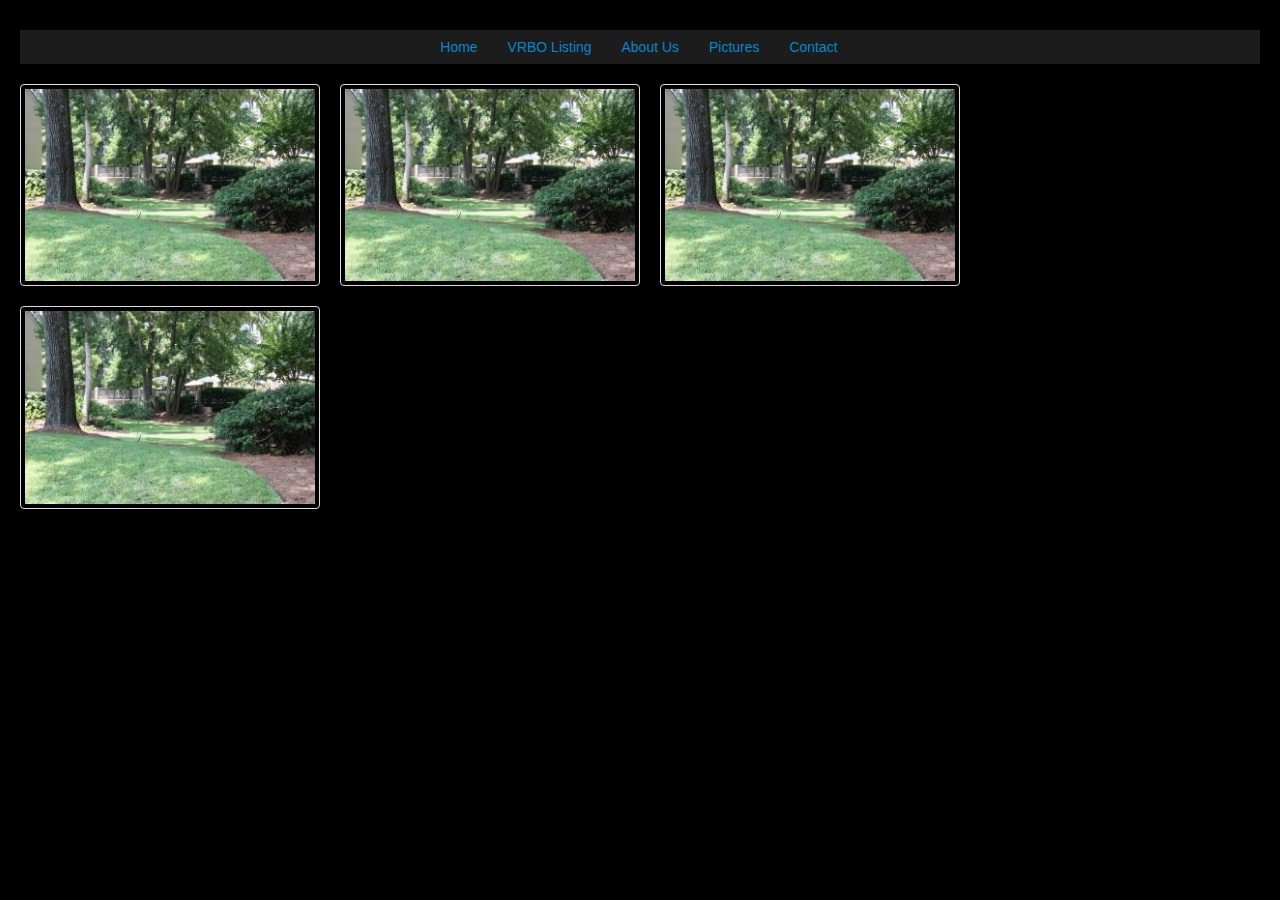
==== pictures.html @ 1d337902 "Add all the web page files" ====
<!DOCTYPE html>
<html>

<head>
<meta charset="utf-8">
<link rel="stylesheet" href="css/bootstrap.css">
<link rel="stylesheet" href="css/carl.css">
<script src="js/jquery-1.9.1.js"></script>
<script src="js/bootstrap.js"></script>
<script src="holder.js"></script>
<script>
function myFunction(over)
{
if (over == true)
document.getElementById("cc-footer").style.background = "#FFFF00";
else
document.getElementById("cc-footer").style.background = "#FF00FF";
}
</script>

<script>
// Load this when the DOM is ready
$(function(){
// You used .myCarousel here.
// That's the class selector not the id selector,
// which is #myCarousel
$('#myCarousel').carousel();
});
</script>

</head>
<body style="background-color: #000000;">
<div class="container-fluid">
<div class="row-fluid" style="background-color: #000000; height: 30px;"></div>
      <div class="row-fluid">
      <div class="row-fluid">
        <ul class="nav nav-pills center-navbar" style="background-color: #1C1C1C;">
          <li><a href="index.html">Home</a></li>
          <li><a href="http://www.vrbo.com/36523/">VRBO Listing</a></li>
          <li><a href="aboutus.html">About Us</a></li>
          <li><a href="pictures.html">Pictures</a></li>
          <li><a href="#">Contact</a></li>
        </ul>
      </div>
    </div>

      <ul class="thumbnails">
        <li class="span4">
            <a href="#" class="thumbnail">
            <img src="images/condo_grounds2-300-300.jpg" alt="My Image" />   
            </a>
        </li>
        <li class="span4">
            <a href="#" class="thumbnail">
            <img src="images/condo_grounds2-300-300.jpg" alt="My Image" />   
            </a>
        </li>
        <li class="span4">
            <a href="#" class="thumbnail">
            <img src="images/condo_grounds2-300-300.jpg" alt="My Image" />   
            </a>
        </li>
        <li class="span4">
            <a href="#" class="thumbnail">
            <img src="images/condo_grounds2-300-300.jpg" alt="My Image" />   
            </a>
        </li>
      </ul>
</div>
</body>
</html>
---- css/carl.css ----
/* Sticky footer styles
-------------------------------------------------- */
html,
body {
  height: 100%;
  /* The html and body elements cannot have any padding or margin. */
}

/* Wrapper for page content to push down footer */
#wrap {
  min-height: 100%;
  height: auto !important;
  height: 100%;
  /* Negative indent footer by it's height */
  margin: 0 auto -35px;
}

/* Set the fixed height of the footer here */
#push,
#footer {
  height: 35px;
}
#footer {
  background-color: #1C1C1C;
  text-align: center;
  vertical-align: middle;
}

.center.navbar .nav,
.center.navbar .nav > li {
    float:none;
    display:inline-block;
    *display:inline; /* ie7 fix */
    *zoom:1; /* hasLayout ie7 trigger */
    vertical-align: top;
}
.center .navbar-inner {
    text-align:center;
}

.center-navbar {
   text-align: center;
}
.center-navbar > li {
   float: none;
   display: inline-block;
}
.center .dropdown-menu {
    text-align: left;
}
.center-image {
   display:block;
   margin-left:auto;
   margin-right:auto;
   vertical-align:middle;
}

.center-image2 {
    position: absolute;
    top: 50%;
    left: 50%;
    height: 30%;
    width: 50%;
    margin: -15% 0 0 -25%;
}
#cc-color {
  color: #FFFF00;
}
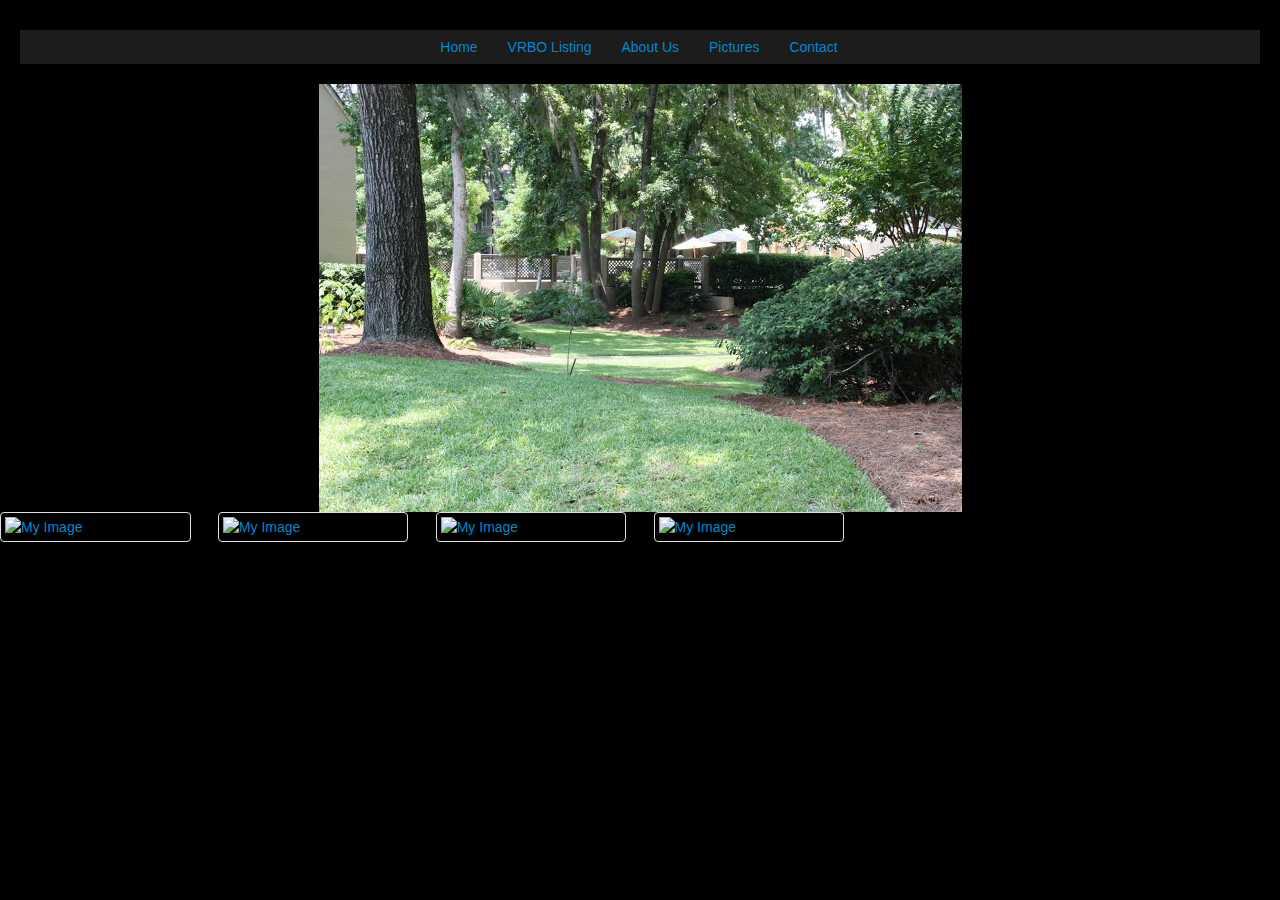
==== commit 78c31828: "Update the pictures.html" ====
--- a/pictures.html
+++ b/pictures.html
@@ -29,11 +29,17 @@
 </script>
 
 </head>
+<script>
+function myFunction(myfilename)
+{
+var filename = myfilename.replace(/^.*[\\\/]/, '')
+alert("myFunction parameter: " + filename);
+}
+</script>
 <body style="background-color: #000000;">
 <div class="container-fluid">
-<div class="row-fluid" style="background-color: #000000; height: 30px;"></div>
-      <div class="row-fluid">
-      <div class="row-fluid">
+  <div class="row-fluid" style="background-color: #000000; height: 30px;"></div>
+    <div class="row-fluid">
         <ul class="nav nav-pills center-navbar" style="background-color: #1C1C1C;">
           <li><a href="index.html">Home</a></li>
           <li><a href="http://www.vrbo.com/36523/">VRBO Listing</a></li>
@@ -41,31 +47,37 @@
           <li><a href="pictures.html">Pictures</a></li>
           <li><a href="#">Contact</a></li>
         </ul>
+    </div>
+  </div>
+  <div class="row-fluid" style="background-color: #000000;">
+    <div class="span12">
+      <div style="width: 100%; text-align: center">
+        <img src="images/condo_grounds2.jpg"/>
       </div>
     </div>
-
-      <ul class="thumbnails">
-        <li class="span4">
-            <a href="#" class="thumbnail">
-            <img src="images/condo_grounds2-300-300.jpg" alt="My Image" />   
-            </a>
-        </li>
-        <li class="span4">
-            <a href="#" class="thumbnail">
-            <img src="images/condo_grounds2-300-300.jpg" alt="My Image" />   
-            </a>
-        </li>
-        <li class="span4">
-            <a href="#" class="thumbnail">
-            <img src="images/condo_grounds2-300-300.jpg" alt="My Image" />   
-            </a>
-        </li>
-        <li class="span4">
-            <a href="#" class="thumbnail">
-            <img src="images/condo_grounds2-300-300.jpg" alt="My Image" />   
-            </a>
-        </li>
-      </ul>
+  </div>
+  <div class="row-fluid">
+  <div class="span12"">
+    <ul class="thumbnails">
+      <li class="span2"><a href="#" class="thumbnail">
+        <img src="images/thumbnails/condo_grounds2-150-150.jpg" alt="My Image" onmouseover="javascript:myFunction(src)"/>   
+        </a>
+      </li>
+      <li class="span2"><a href="#" class="thumbnail">
+        <img src="images/thumbnails/condo_grounds2-150-150.jpg" alt="My Image" />   
+        </a>
+      </li>
+      <li class="span2"><a href="#" class="thumbnail">
+        <img src="images/thumbnails/condo_grounds2-150-150.jpg" alt="My Image" />   
+        </a>
+      </li>
+      <li class="span2"><a href="#" class="thumbnail">
+        <img src="images/thumbnails/condo_grounds2-150-150.jpg" alt="My Image" />   
+        </a>
+      </li>
+    </ul>
+  </div>
+  </div>
 </div>
 </body>
 </html>
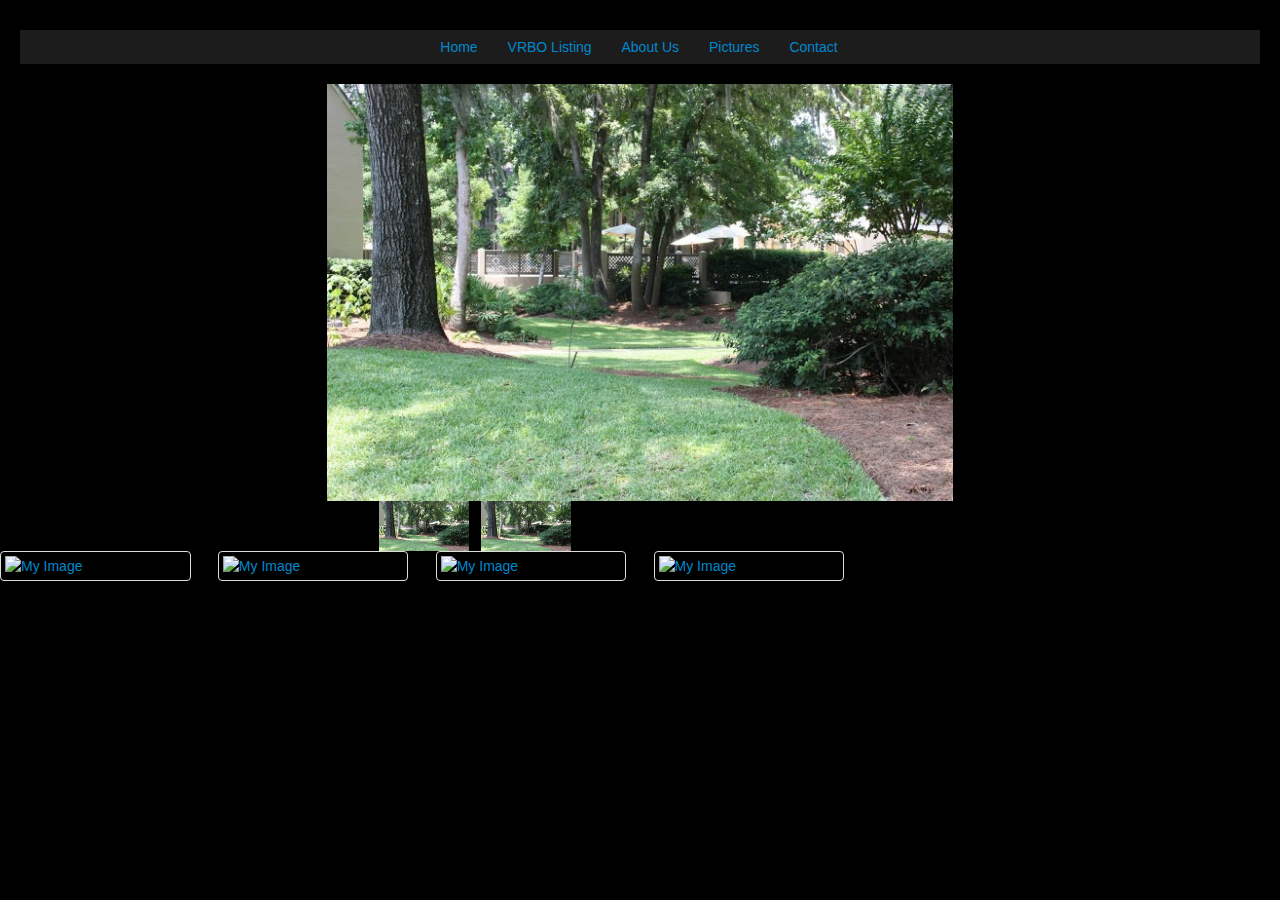
==== commit 0a51a2de: "Added square image" ====
--- a/pictures.html
+++ b/pictures.html
@@ -51,16 +51,24 @@
   </div>
   <div class="row-fluid" style="background-color: #000000;">
     <div class="span12">
-      <div style="width: 100%; text-align: center">
+      <!--<div style="width: 100%; text-align: center">-->
+      <div class="span6 offset3">
         <img src="images/condo_grounds2.jpg"/>
       </div>
     </div>
-  </div>
+    <div class="span12">
+      <div class="span6 offset3">
+        <ul>
+          <li style="background-image: url(images/condo_grounds2.jpg)" class="span2 square-image"></li>
+          <li style="background-image: url(images/condo_grounds2.jpg)" class="span2 square-image"></li>
+        </ul>
+      </div>
+    </div>
   <div class="row-fluid">
   <div class="span12"">
     <ul class="thumbnails">
       <li class="span2"><a href="#" class="thumbnail">
-        <img src="images/thumbnails/condo_grounds2-150-150.jpg" alt="My Image" onmouseover="javascript:myFunction(src)"/>   
+        <img stype="width: 100%;" src="images/thumbnails/condo_grounds2-150-150.jpg" alt="My Image" onmouseover="javascript:myFunction(src)"/>   
         </a>
       </li>
       <li class="span2"><a href="#" class="thumbnail">
--- a/css/carl.css
+++ b/css/carl.css
@@ -1,6 +1,16 @@
 
+.square-image {
+    width: 50px;
+    height: 50px;
+    overflow: hidden;
+    background-size: cover;
+}
 
-
+.square-image2 {
+    width: 50px;
+    height: 50px;
+    background-size: cover;
+}
 /* Sticky footer styles
 -------------------------------------------------- */
 html,
